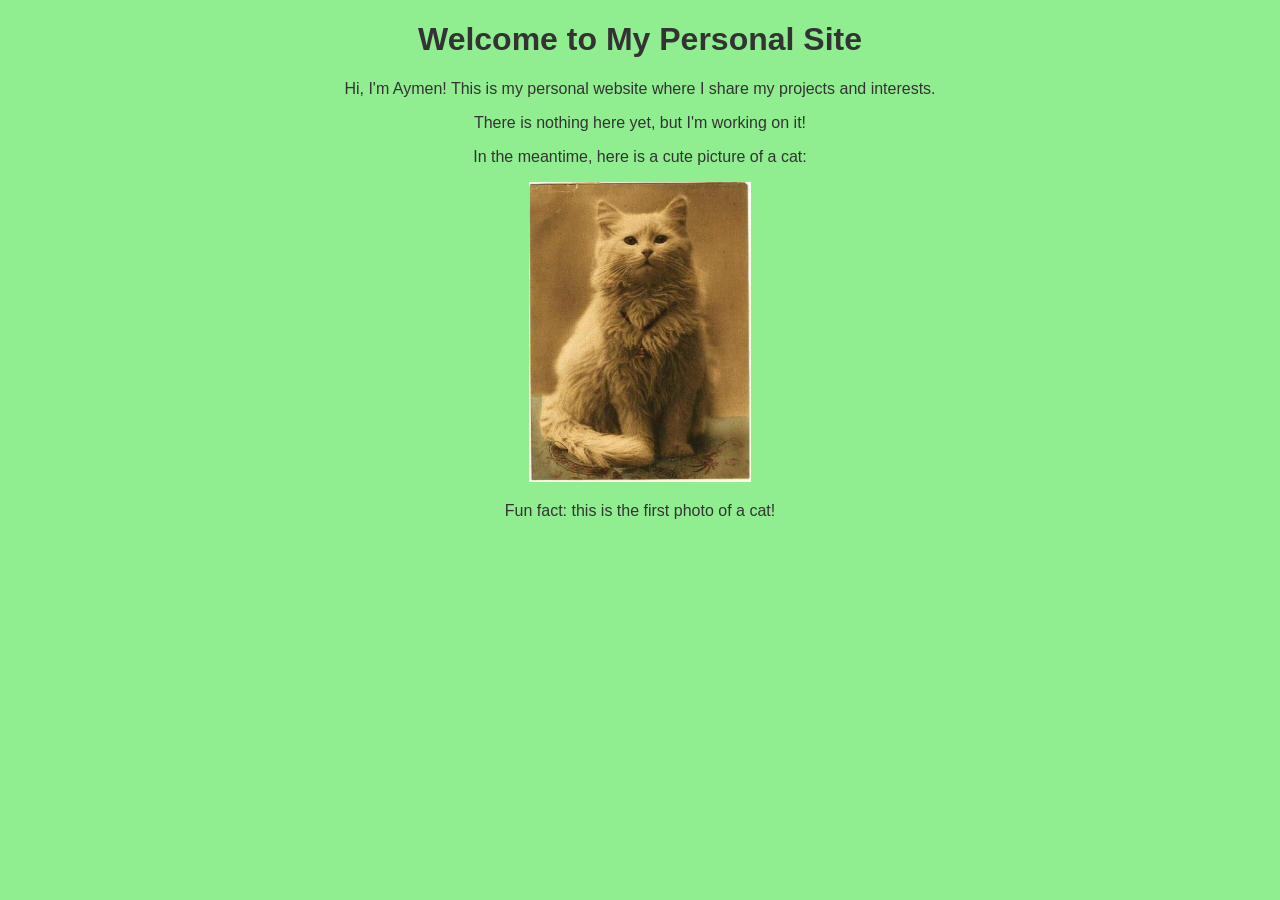
==== index.html @ b7442477 "Zero" ====
<!doctype html>
<html>
  <head>
    <meta charset="UTF-8" />
    <title>Aymen Personal Site</title>
    <link rel="stylesheet" href="style.css" />
  </head>
  <body>
<h1>Welcome to My Personal Site</h1>
<p>Hi, I'm Aymen! This is my personal website where I share my projects and interests.</p>
<p>There is nothing here yet, but I'm working on it!</p>
<p>In the meantime, here is a cute picture of a cat:</p>
<img src="cat.jpg"/>
<p>Fun fact: this is the first photo of a cat!</p>

  </body>
</html>
---- style.css ----
body {
  background: lightgreen;
  color: #333;
  text-align: center;
  font-family: Arial, sans-serif;
}

img {
  filter: brightness(1);
  height: 300px;
}
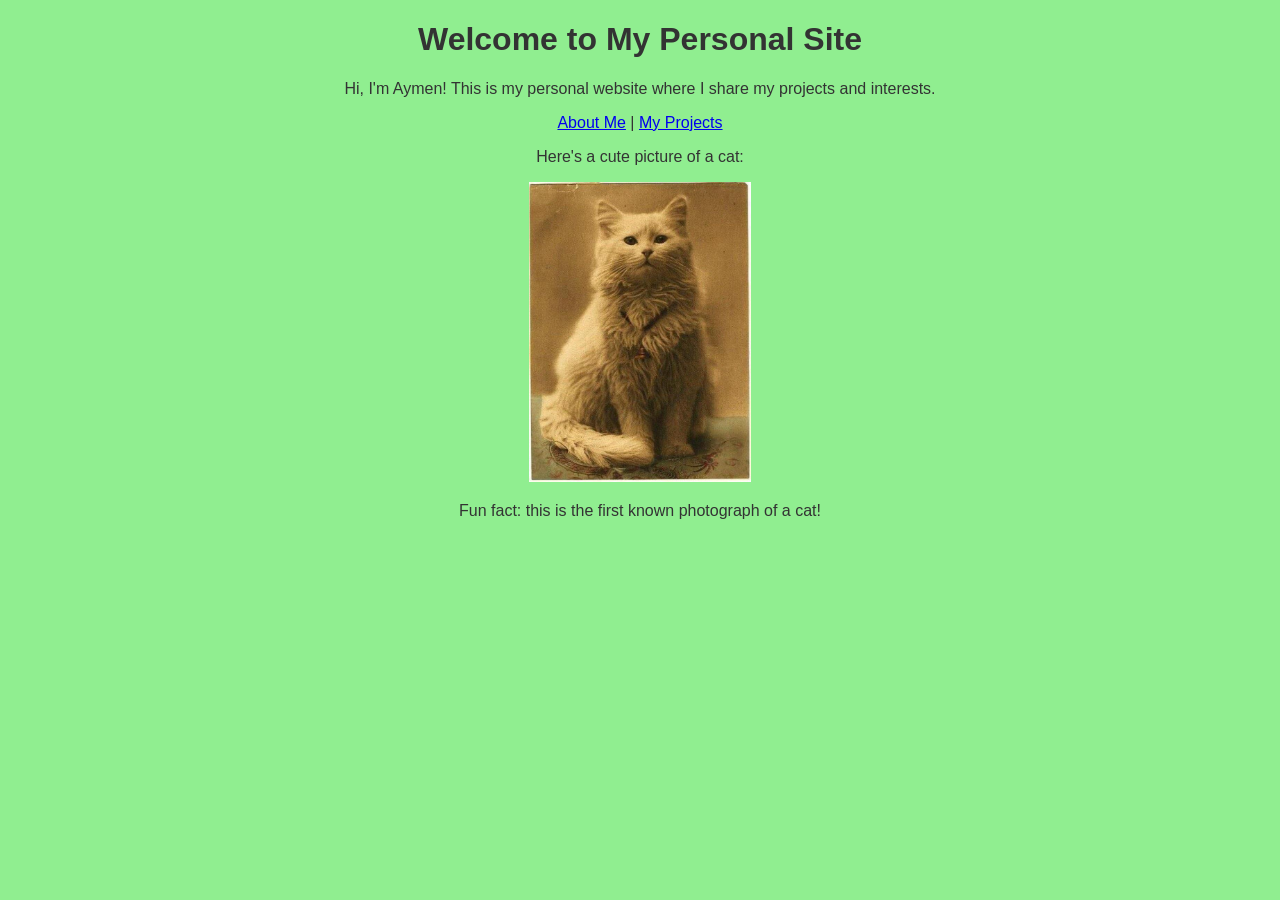
==== commit edd02f49: "First" ====
--- a/index.html
+++ b/index.html
@@ -1,17 +1,27 @@
-<!doctype html>
-<html>
+<!DOCTYPE html>
+<html lang="en">
   <head>
-    <meta charset="UTF-8" />
+    <meta charset="UTF-8">
     <title>Aymen Personal Site</title>
-    <link rel="stylesheet" href="style.css" />
+    <link rel="stylesheet" href="style.css">
+    <link rel="icon" href="favicon.ico">
   </head>
   <body>
-<h1>Welcome to My Personal Site</h1>
-<p>Hi, I'm Aymen! This is my personal website where I share my projects and interests.</p>
-<p>There is nothing here yet, but I'm working on it!</p>
-<p>In the meantime, here is a cute picture of a cat:</p>
-<img src="cat.jpg"/>
-<p>Fun fact: this is the first photo of a cat!</p>
+    <h1>Welcome to My Personal Site</h1>
 
+    <p>Hi, I'm Aymen! This is my personal website where I share my projects and interests.</p>
+
+    <nav>
+      <p>
+        <a href="me.html">About Me</a> |
+        <a href="projects.html">My Projects</a>
+      </p>
+    </nav>
+
+    <p>Here's a cute picture of a cat:</p>
+
+    <img src="cat.jpg">
+
+    <p>Fun fact: this is the first known photograph of a cat!</p>
   </body>
 </html>
